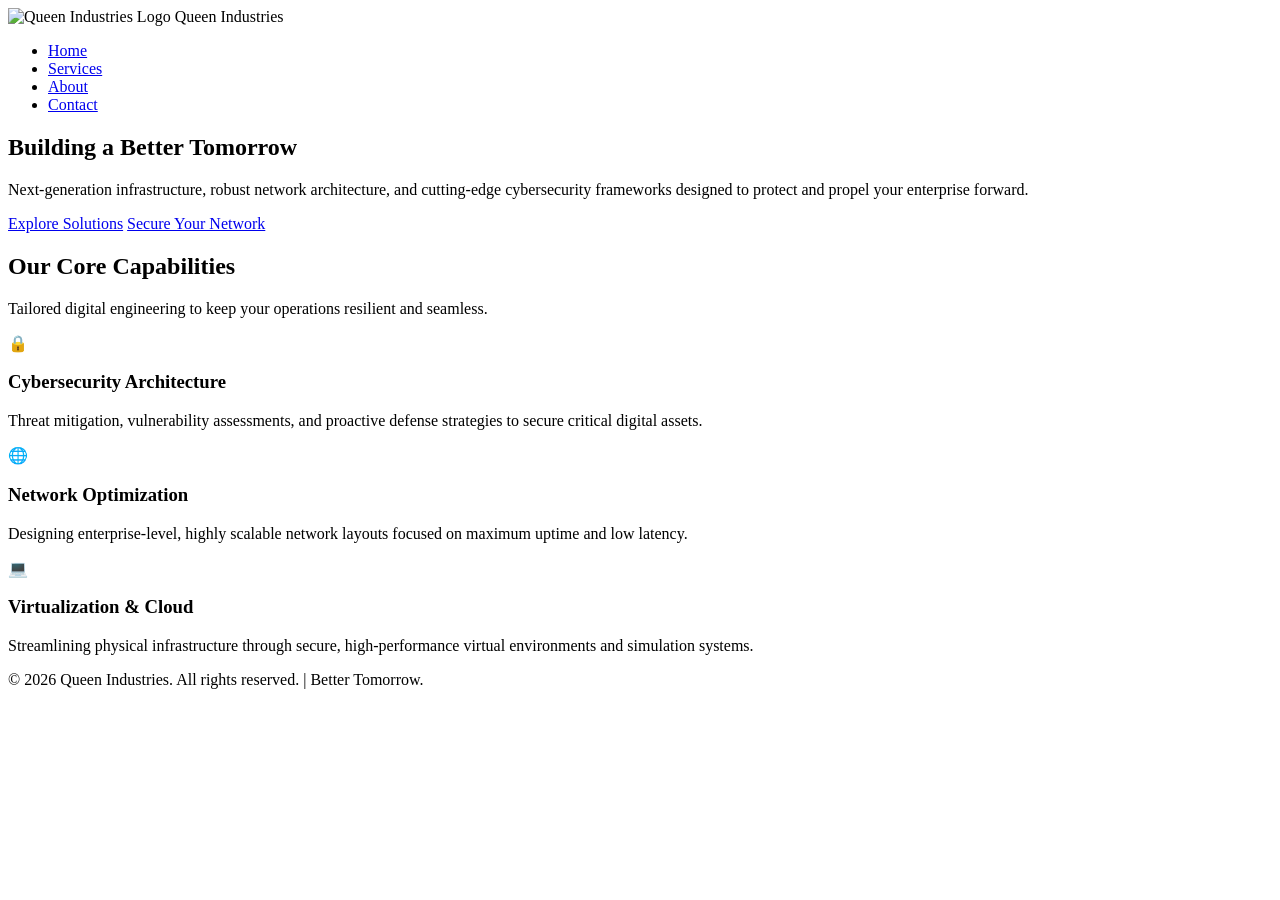
==== QEindex.html @ 47270322 "Add files via upload" ====
<!DOCTYPE html>
<html lang="en">
<head>
    <meta charset="UTF-8">
    <meta name="viewport" content="width=device-width, initial-scale=1.0">
    <title>Queen Industries | Better Tomorrow</title>
    <link rel="stylesheet" href="style.css">
    <!-- Google Fonts for modern tech typography -->
    <link href="https://fonts.googleapis.com/css2?family=Inter:wght@300;400;600;800&display=swap" rel="stylesheet">
</head>
<body>

    <!-- Header / Navigation -->
    <header>
        <div class="nav-container">
            <div class="logo-area">
                <!-- Replace 'logo.png' with your actual logo file path -->
                <img src="logo.png" alt="Queen Industries Logo" class="nav-logo">
                <span class="brand-name">Queen Industries</span>
            </div>
            <nav>
                <ul>
                    <li><a href="#home" class="active">Home</a></li>
                    <li><a href="#services">Services</a></li>
                    <li><a href="#about">About</a></li>
                    <li><a href="#contact">Contact</a></li>
                </ul>
            </nav>
        </div>
    </header>

    <!-- Hero Section -->
    <section id="home" class="hero-section">
        <div class="hero-content">
            <h1 class="hero-title">Building a <span>Better Tomorrow</span></h1>
            <p class="hero-subtitle">Next-generation infrastructure, robust network architecture, and cutting-edge cybersecurity frameworks designed to protect and propel your enterprise forward.</p>
            <div class="hero-cta">
                <a href="#services" class="btn btn-primary">Explore Solutions</a>
                <a href="#contact" class="btn btn-secondary">Secure Your Network</a>
            </div>
        </div>
    </section>

    <!-- Services / Core Pillars Section -->
    <section id="services" class="services-section">
        <div class="section-header">
            <h2>Our Core Capabilities</h2>
            <p>Tailored digital engineering to keep your operations resilient and seamless.</p>
        </div>
        <div class="services-grid">
            <div class="service-card">
                <div class="icon">🔒</div>
                <h3>Cybersecurity Architecture</h3>
                <p>Threat mitigation, vulnerability assessments, and proactive defense strategies to secure critical digital assets.</p>
            </div>
            <div class="service-card">
                <div class="icon">🌐</div>
                <h3>Network Optimization</h3>
                <p>Designing enterprise-level, highly scalable network layouts focused on maximum uptime and low latency.</p>
            </div>
            <div class="service-card">
                <div class="icon">💻</div>
                <h3>Virtualization & Cloud</h3>
                <p>Streamlining physical infrastructure through secure, high-performance virtual environments and simulation systems.</p>
            </div>
        </div>
    </section>

    <!-- Footer -->
    <footer>
        <div class="footer-content">
            <p>&copy; 2026 Queen Industries. All rights reserved. | Better Tomorrow.</p>
        </div>
    </footer>

</body>
</html>
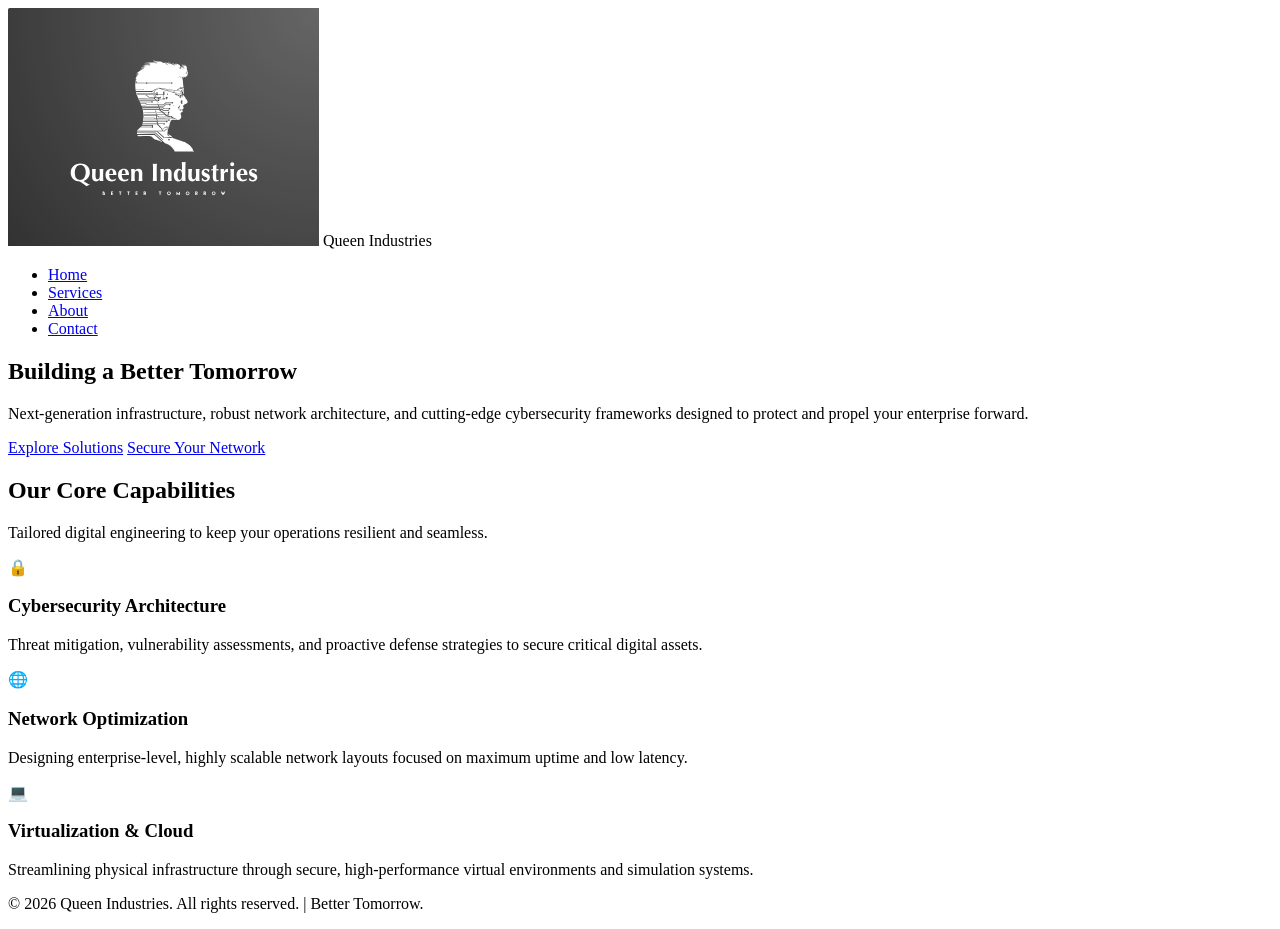
==== commit fad4de22: "Update QEindex.html" ====
--- a/QEindex.html
+++ b/QEindex.html
@@ -15,7 +15,7 @@
         <div class="nav-container">
             <div class="logo-area">
                 <!-- Replace 'logo.png' with your actual logo file path -->
-                <img src="logo.png" alt="Queen Industries Logo" class="nav-logo">
+                <img src="Screenshot 2026-06-26 194944.png" alt="Queen Industries Logo" class="nav-logo">
                 <span class="brand-name">Queen Industries</span>
             </div>
             <nav>
@@ -74,4 +74,4 @@
     </footer>
 
 </body>
-</html>+</html>
